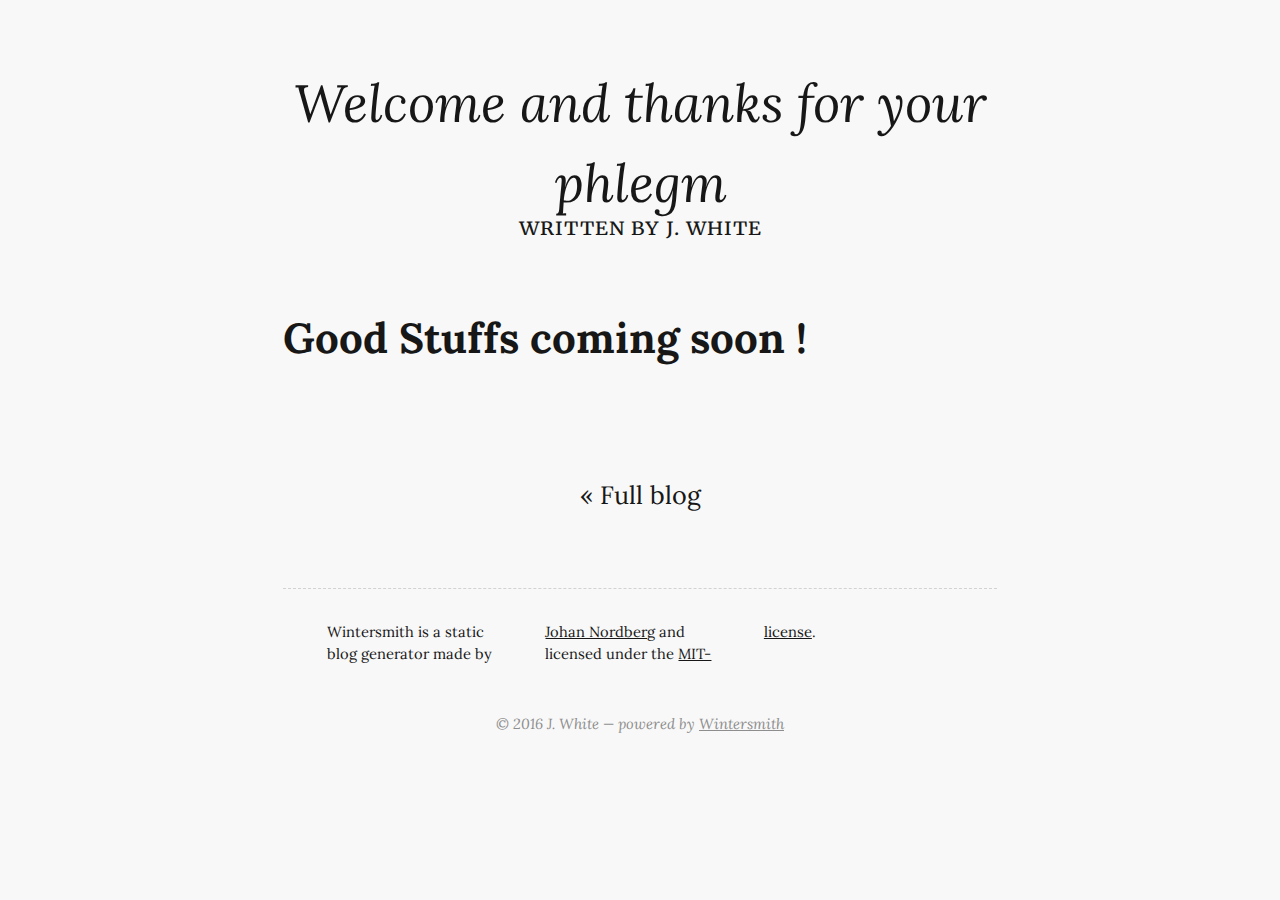
==== articles/welcome-msg/index.html @ 24bb4b50 "Adding corrections and regen for deploy" ====
<!DOCTYPE html>
<html lang="en">
  <head>
    <meta charset="utf-8">
    <meta http-equiv="X-UA-Compatible" content="IE=edge,chrome=1">
    <meta name="viewport" content="width=device-width">
    <title>Welcome and thanks for your phlegm - Jazzon White's Head
    </title>
    <link rel="alternate" href="http://localhost:8080/feed.xml" type="application/rss+xml" title="Emerging themes, thoughts and work in the sphere of Computer Sciences">
    <link rel="stylesheet" href="http://fonts.googleapis.com/css?family=Lora:400,700,400italic,700italic|Anonymous+Pro:400,700,400italic,700italic|Merriweather:400,700,300">
    <link rel="stylesheet" href="/css/main.css">
  </head>
  <body class="article-detail">
    <header class="header">
      <div class="content-wrap">
        <h1>Welcome and thanks for your phlegm</h1>
        <p class="author">Written by <span class="author">J. White</span>
        </p>
      </div>
    </header>
    <div id="content">
      <div class="content-wrap">
        <article class="article">
          <section class="content"><h1 id="good-stuffs-coming-soon-">Good Stuffs coming soon&nbsp;!</h1>
</section>
        </article>
      </div>
    </div>
    <footer>
      <div class="content-wrap">
        <div class="nav"><a href="/">&laquo; Full blog</a></div>
        <section class="about"><p>Wintersmith is a static blog generator made by <a href="http://johan-nordberg.com">Johan Nordberg</a> and licensed under the <a href="http://opensource.org/licenses/MIT">MIT-license</a>.</p>

        </section>
        <section class="copy">
          <p>&copy; 2016 J. White &mdash; powered by&nbsp;<a href="https://github.com/jnordberg/wintersmith">Wintersmith</a>
          </p>
        </section>
      </div>
    </footer>
  </body>
</html>
---- css/main.css ----
h1, h2, h3, h4, h5, h6, p, body, a, img, ul, ol, blockquote, pre {
  margin: 0; padding: 0; border: 0;
}

body {
  font-family: 'Lora', serif;
  font-size: 21px;
  line-height: 1.52;
  background-color: #f8f8f8;
  text-rendering: optimizeLegibility;
}

.content-wrap {
  width: 34em;
  margin: 0 auto;
}

body, a {
  color: #171717;
}

a:hover {
  color: #ff8000;
  text-decoration: underline;
}

p {
  margin-bottom: 1.52em;
}

pre {
  font-size: 0.9em;
  overflow: auto;
  background: #fff;
  border: 1px dashed #d2d2d2;
  border-radius: 0.25em;
  margin-bottom: 1.8em;
  padding: 1em;
}

h1 {
  font-size: 2em;
  margin-bottom: 1em;
}

h2 {
  font-size: 1.2em;
  font-weight: 400;
  line-height: 1.43;
  margin-bottom: 1.35em;
}

h3 {
  font-style: italic;
  text-align: center;
  font-weight: 400;
  font-size: 1.4em;
  margin-top: 1.8em;
  margin-bottom: 0.8em;
}

ol, ul {
  margin: 0 1.4em 1.4em 4em;
}

li {
  margin-bottom: 0.5em;
}

blockquote {
  margin: 1.2em 3em;
  padding-left: 1em;
  font-style: italic;
}

hr {
  border: 0;
  border-top: 1px dashed #d2d2d2;
  height: 0;
  margin: 1.6em 0;
}

/* page header */

.header {
  margin: 3em 0 5em;
}

.header h1 {
  font-size: 2.6em;
  text-align: center;
  font-weight: 700;
  margin: 0;
}

.header img {
    display: block;
    margin: 0 auto;
}

.header a, .header a:hover {
  text-decoration: none;
  color: #171717;
}

.header .author {
  font-family: 'Merriweather', serif;
  font-variant: small-caps;
  text-transform: lowercase;
  text-rendering: auto;
  text-align: center;
  font-weight: 400;
  letter-spacing: 1px;
}

.header .description {
  font-size: 1.2em;
  font-style: italic;
  text-align: center;
  margin-top: -0.3em;
}

body.article-detail > header h1 {
  font-size: 2.5em;
  font-style: italic;
  font-weight: 400;
  margin-bottom: -0.2em;
}

body.article-detail > header {
  margin-bottom: 3em;
}

/* page footer */

footer {
  margin: 3em 0;
}

footer .nav {
  text-align: center;
  margin-top: 5em;
  margin-bottom: 3.5em;
}

footer .nav a {
  padding: 0 0.5em;
  font-size: 1.2em;
  text-decoration: none;
}

footer .about {
  border-top: 1px dashed #d2d2d2;
  padding: 2.2em 3em;
  font-size: 0.7em;
  -webkit-column-count: 3;
  -moz-column-count: 3;
  -ms-column-count: 3;
  column-count: 3;
  -webkit-column-gap: 2em;
  -moz-column-gap: 2em;
  -ms-column-gap: 2em;
  column-gap: 2em;
}

footer .copy {
  text-align: center;
  font-size: 0.7em;
  font-style: italic;
  margin-top: 1em;
}

footer .copy, footer .copy a {
  color: #8e8e8e;
}

/* article */

.article {
  margin: 3em 0 4em;
}

.article header {
  border-top: 1px dashed #d2d2d2;
}

.article header h2 {
  font-style: italic;
  text-align: center;
  font-weight: 400;
  margin: 0.8em 0;
  font-size: 1.4em;
}

.article header h2 a {
  text-decoration: none;
}

.article header .date {
  text-align: center;
  font-size: 0.8em;
  margin-top: -0.7em;
}

.article header .date span {
  background-color: #f8f8f8;
  padding: 0 0.7em;
}

.article.intro .content p {
  display: inline;
}

.article.intro .content .more {
  text-decoration: underline;
  font-weight: 700;
  padding-left: 0.3em;
}

.article .content img {
  display: block;
  width: 100%;
}

.more, .date {
  font-family: 'Merriweather', serif;
  font-variant: small-caps;
  text-transform: lowercase;
  font-weight: 400;
  text-rendering: auto;
  letter-spacing: 1px;
}

/* archive */

.archive {
  width: 32em;
  margin: 5em auto 6em;
  padding-left: 2em;
}

.archive h2 {
  font-size: 2em;
  margin: 0;
  margin-left: 6.1em;
  margin-bottom: 0.5em;
  font-style: italic;
}

.archive a, .archive span{
  display: block;
  float: left;
  margin-bottom: -1px;
  text-decoration: none;
}
.archive li:not(:last-child) {
	border-bottom: 1px solid #d2d2d2;
	margin-bottom: -1px;
}

.archive a.last, .archive span.last {
  border: 0;
  margin-bottom: 0;
}

.archive a {
  width: 21em;
  text-indent: 1em;
  white-space: nowrap;
}

.archive .year-label,
.archive .month-label{
  width: 4em;
  font-family: 'Merriweather', serif;
  font-variant: small-caps;
  text-transform: lowercase;
  font-weight: 400;
  text-rendering: auto;
  letter-spacing: 1px;
  text-align: center;
}

.archive .month-label {
  width: 7em;
}

.archive ul {
  list-style: none;
  margin: 0;
}

.archive ul li {
  margin: 0;
}

/* code styling */

code {
  font-family: 'Anonymous Pro', monospace;
  font-size: 0.85em;
  color: #000;
}

pre code {
  display: block;
  line-height: 1.1;
}

p code {
  padding: 0.1em 0.3em 0.2em;
  border-radius: 0.3em;
  position: relative;
  background: #fffff3;

  white-space: nowrap;
}

/* syntax hl stuff */

code.lang-markdown {
  color: #424242;
}

code.lang-markdown .header,
code.lang-markdown .strong {
  font-weight: bold;
}

code.lang-markdown .emphasis {
  font-style: italic;
}

code.lang-markdown .horizontal_rule,
code.lang-markdown .link_label,
code.lang-markdown .code,
code.lang-markdown .header,
code.lang-markdown .link_url {
  color: #555;
}

code.lang-markdown .blockquote,
code.lang-markdown .bullet {
  color: #bbb;
}

/* Tomorrow Theme */
/* http://jmblog.github.com/color-themes-for-google-code-highlightjs */
/* Original theme - https://github.com/chriskempson/tomorrow-theme */
/* http://jmblog.github.com/color-themes-for-google-code-highlightjs */
.tomorrow-comment, pre .comment, pre .title {
  color: #8e908c;
}

.tomorrow-red, pre .variable, pre .attribute, pre .tag, pre .regexp, pre .ruby .constant, pre .xml .tag .title, pre .xml .pi, pre .xml .doctype, pre .html .doctype, pre .css .id, pre .css .class, pre .css .pseudo {
  color: #c82829;
}

.tomorrow-orange, pre .number, pre .preprocessor, pre .built_in, pre .literal, pre .params, pre .constant {
  color: #f5871f;
}

.tomorrow-yellow, pre .class, pre .ruby .class .title, pre .css .rules .attribute {
  color: #eab700;
}

.tomorrow-green, pre .string, pre .value, pre .inheritance, pre .header, pre .ruby .symbol, pre .xml .cdata {
  color: #718c00;
}

.tomorrow-aqua, pre .css .hexcolor {
  color: #3e999f;
}

.tomorrow-blue, pre .function, pre .python .decorator, pre .python .title, pre .ruby .function .title, pre .ruby .title .keyword, pre .perl .sub, pre .javascript .title, pre .coffeescript .title {
  color: #4271ae;
}

.tomorrow-purple, pre .keyword, pre .javascript .function {
  color: #8959a8;
}

/* media queries */

@media (min-width: 1600px) {
  body { font-size: 26px; }
}

@media (max-width: 900px) {
  body { font-size: 18px; }
}

@media (max-width: 690px) {
  .content-wrap {
    width: auto;
    padding: 0 1em;
  }
  .header {
    margin: 1em 0;
  }
  .header h1 {
    font-size: 1.4em;
    margin-bottom: 0.6em;
  }
  .header .description {
    font-size: 1em;
  }
  .article {
    margin: 1em 0 2.5em;
  }
  .archive {
    width: 80%;
    margin: 0 auto;
  }
  .archive * {
    float: none !important;
    line-height: 1.6 !important;
    width: auto !important;
    height: auto !important;
    text-align: left !important;
    border: 0 !important;
    margin: 0 !important;
  }
  footer .nav {
    margin: 1em 0;
  }
  footer .about {
    padding: 0;
    font-size: 0.9em;
    padding-top: 1.6em;
    -webkit-column-count: 1;
    -moz-column-count: 1;
    -ms-column-count: 1;
    column-count: 1;
  }
  footer .about p {
    margin-bottom: 1em;
  }
}
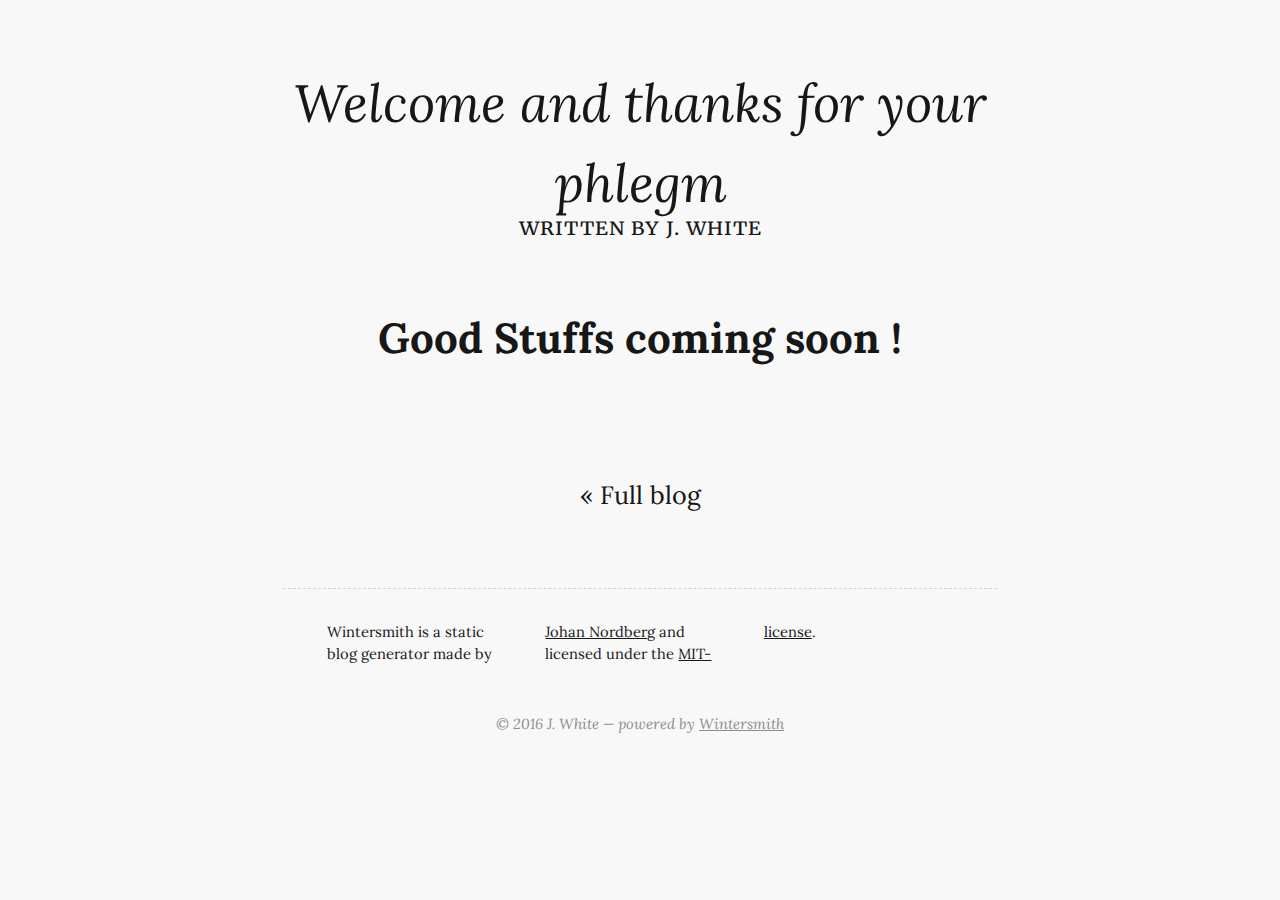
==== commit 02049527: "very little things like correcting date" ====
--- a/articles/welcome-msg/index.html
+++ b/articles/welcome-msg/index.html
@@ -21,7 +21,7 @@
     <div id="content">
       <div class="content-wrap">
         <article class="article">
-          <section class="content"><h1 id="good-stuffs-coming-soon-">Good Stuffs coming soon&nbsp;!</h1>
+          <section class="content" style="text-align: center;"><h1 id="good-stuffs-coming-soon-">Good Stuffs coming soon&nbsp;!</h1>
 </section>
         </article>
       </div>
@@ -39,4 +39,4 @@
       </div>
     </footer>
   </body>
-</html>+</html>
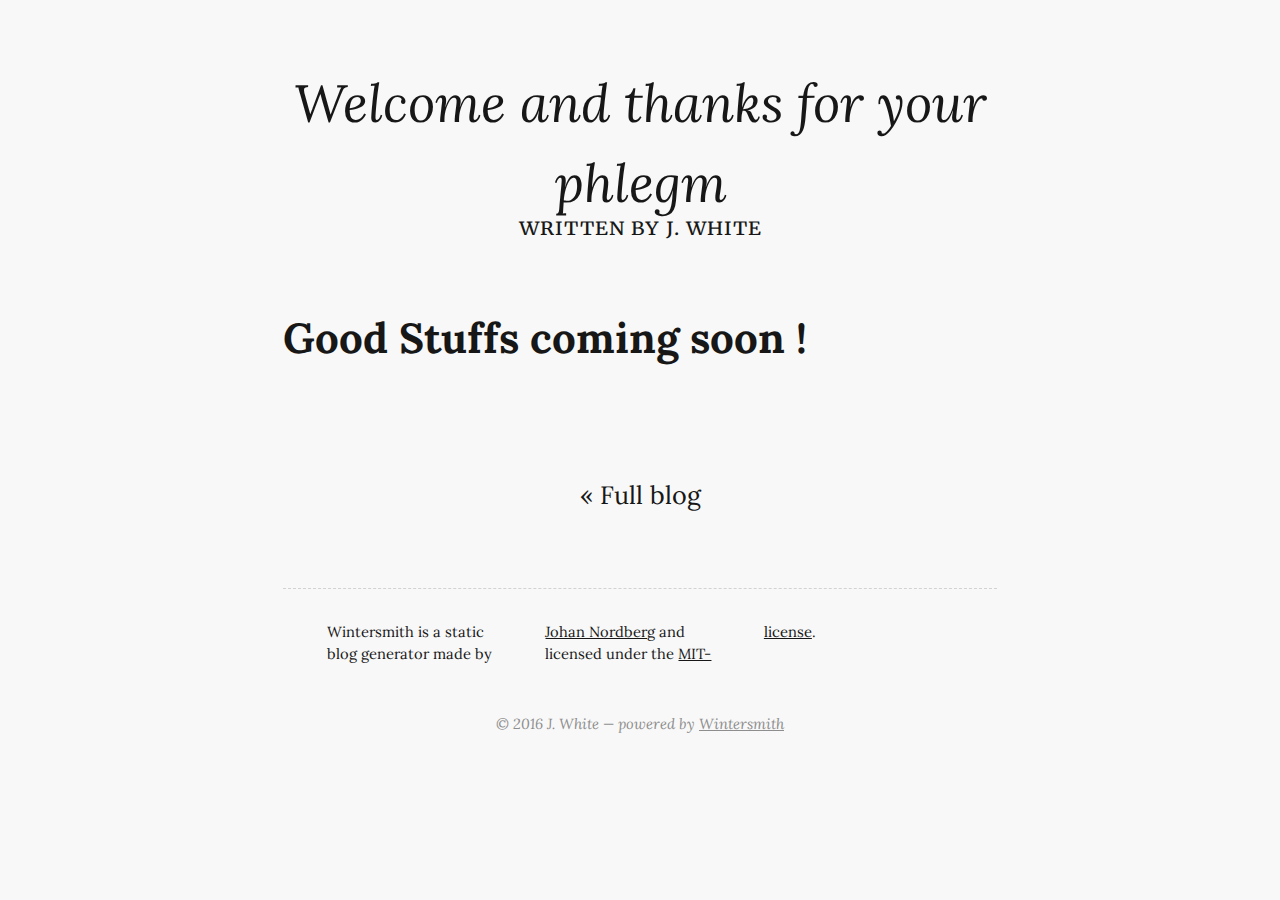
==== commit 8991141e: "no coment" ====
--- a/articles/welcome-msg/index.html
+++ b/articles/welcome-msg/index.html
@@ -21,7 +21,7 @@
     <div id="content">
       <div class="content-wrap">
         <article class="article">
-          <section class="content" style="text-align: center;"><h1 id="good-stuffs-coming-soon-">Good Stuffs coming soon&nbsp;!</h1>
+          <section class="content"><h1 id="good-stuffs-coming-soon-">Good Stuffs coming soon&nbsp;!</h1>
 </section>
         </article>
       </div>
@@ -39,4 +39,4 @@
       </div>
     </footer>
   </body>
-</html>
+</html>